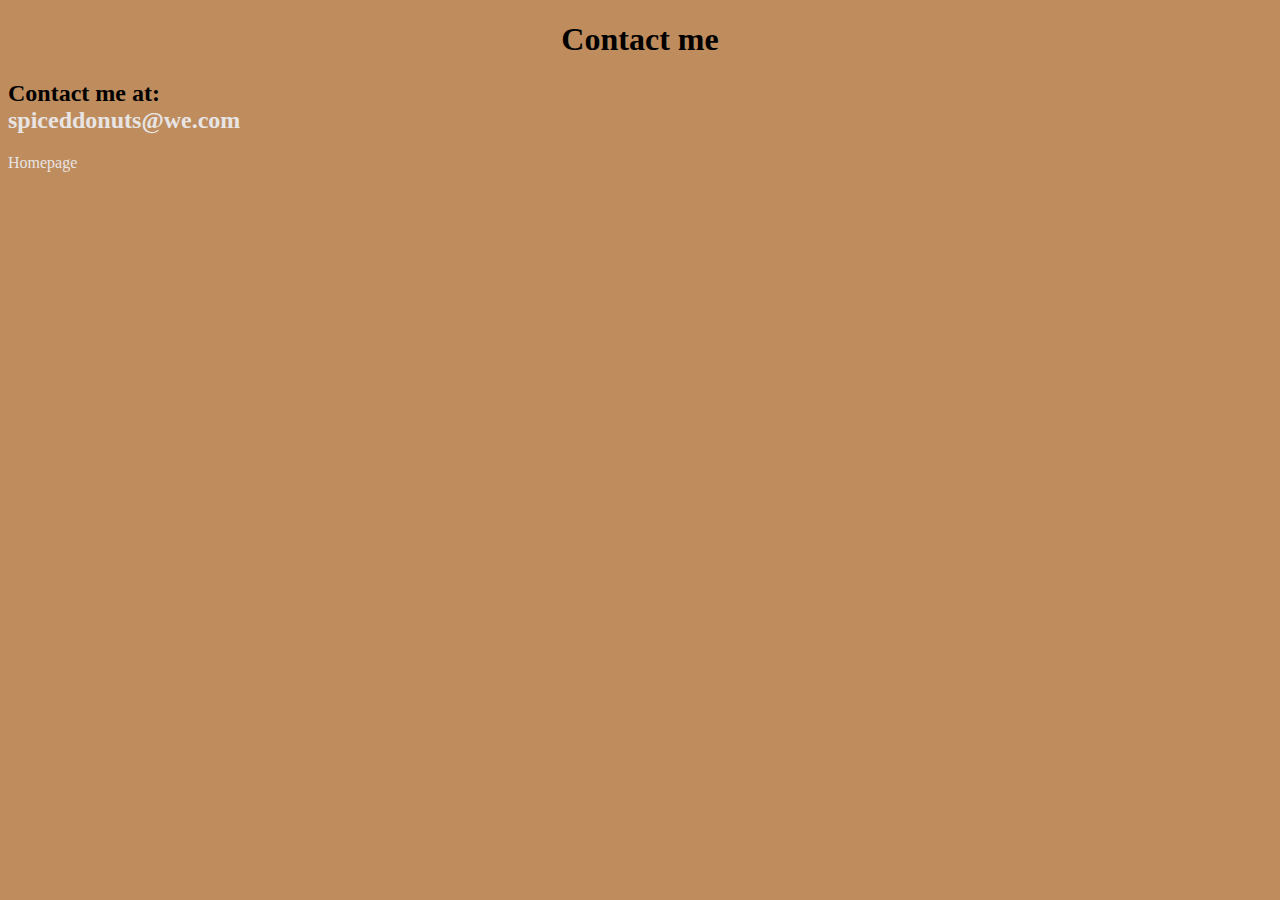
==== contact.html @ 5b0cfae1 "added all required elements" ====
<!DOCTYPE html>
<html lang="en">
  <head>
    <meta charset="UTF-8" />
    <meta name="viewport" content="width=device-width, initial-scale=1.0" />
    <link rel="stylesheet" href="/css/styles.css" />
    <title>Document</title>
  </head>
  <body>
    <h1>Contact me</h1>
    <h2>
      Contact me at:<a href="mailto:spiceddonuts@we.com">spiceddonuts@we.com</a>
    </h2>
    <a href="/">Homepage</a>
  </body>
</html>
---- css/styles.css ----
body {
  background-color: rgb(190, 140, 93);
}
h1 {
  text-align: center;
}
a {
  display: block;
  color: rgb(232, 228, 228);
  text-decoration: none;
}
a:hover {
  text-decoration: underline;
  color: rgb(200, 197, 197);
}
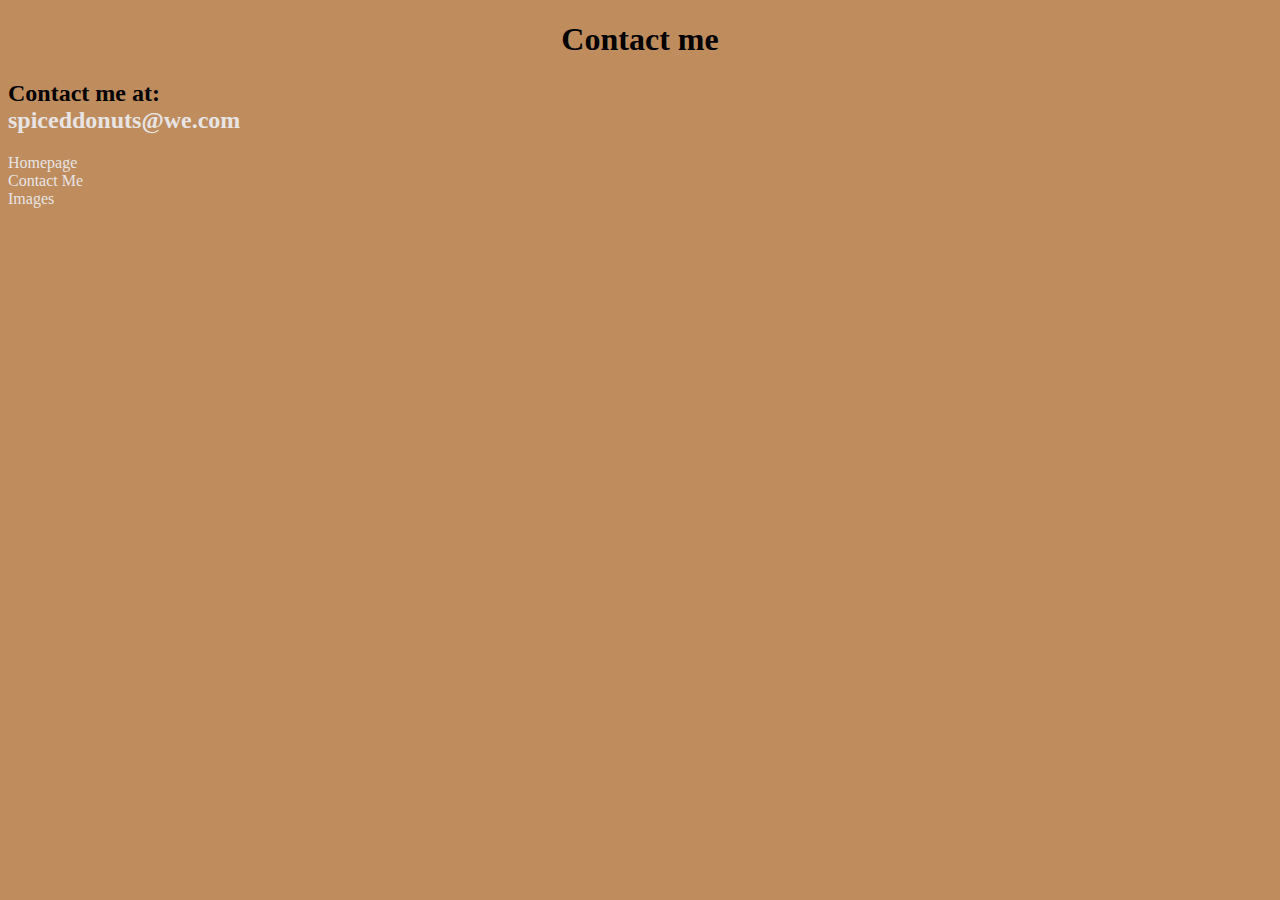
==== commit ec4bcd1d: "add link" ====
--- a/contact.html
+++ b/contact.html
@@ -4,7 +4,7 @@
     <meta charset="UTF-8" />
     <meta name="viewport" content="width=device-width, initial-scale=1.0" />
     <link rel="stylesheet" href="/css/styles.css" />
-    <title>Document</title>
+    <title>Contact us - Donut.com</title>
   </head>
   <body>
     <h1>Contact me</h1>
@@ -12,5 +12,7 @@
       Contact me at:<a href="mailto:spiceddonuts@we.com">spiceddonuts@we.com</a>
     </h2>
     <a href="/">Homepage</a>
+    <a href="/contact.html">Contact Me</a>
+    <a href="/pictures.html">Images</a>
   </body>
 </html>
